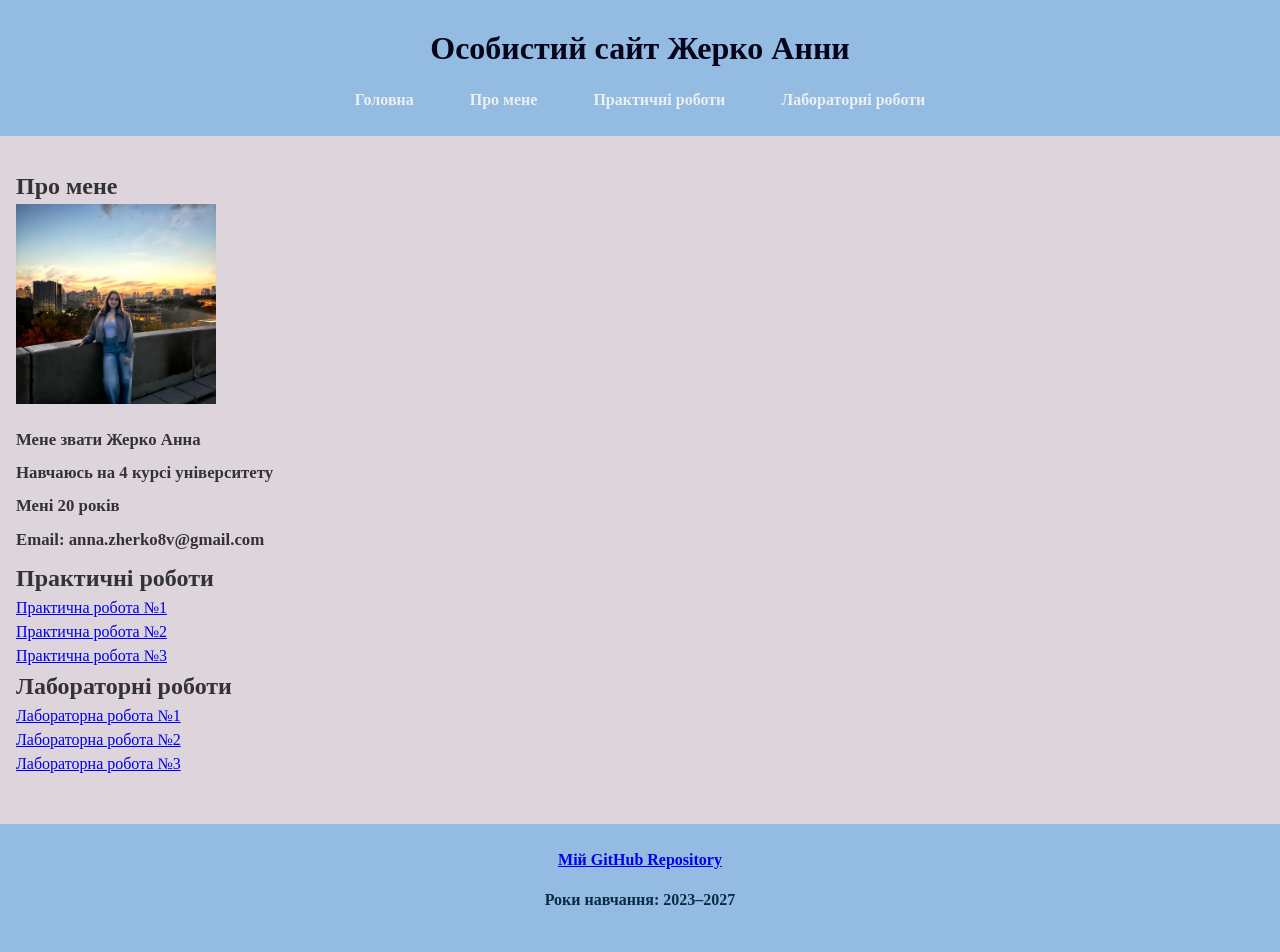
==== index.html @ 2f08ca4f "пр1" ====
<!DOCTYPE html>
<html lang="ua">
<head>
    <meta charset="UTF-8">
    <meta name="viewport" content="width=device-width, initial-scale=1.0">
    <title>Сайт</title>
    <link rel="stylesheet" href="style.css">
</head>

<body>
    <header>
        <h1>Особистий сайт Жерко Анни</h1>
        <div class="headerblock headerblock--navigate">
            <nav class="header_nav">
                <ul class="nav">
                    <li class="nav_items"><a class="nav_link" href="index.html">Головна</a></li>
                    <li class="nav_items"><a class="nav_link" href="#Pro-mene">Про мене</a></li>
                    <li class="nav_items"><a class="nav_link" href="#Praktichni">Практичні роботи </a></li>
                    <li class="nav_items"><a class="nav_link" href="#Labs">Лабораторні роботи</a></li>
                </ul>
            </nav>
        </div>
    </header>

    <main>
        <section id="Pro-mene" class="pro_mene">
            <div class="pro_mene_block">
                <h2>Про мене</h2>
                <img src="img/anna.jpg" alt="Фото Жерко Анни" class="pro_mene_img">
                <p>Мене звати Жерко Анна</p>
                <p>Навчаюсь на 4 курсі університету</p>
                <p>Мені 20 років</p>
                <p>Email: anna.zherko8v@gmail.com</p>
            </div>
        </section>
        <section id="Praktichni" class="praktichni">
            <div class="praktichni_block">
                <h2>Практичні роботи</h2>
                <ul class="prakticni">
                         <li><a href="praktichna1.html">Практична робота №1</a></li>
                         <li><a href="praktichna2.html">Практична робота №2</a></li>
                         <li><a href="praktichna3.html">Практична робота №3</a></li>
                </ul>
            </div>
        </section>
        <section id="Labs" class="labs">
            <div class="labs_block">
                <h2>Лабораторні роботи</h2>
                <ul class="labs">
                    <li><a href="lab1.html">Лабораторна робота №1</a></li>
                    <li><a href="lab2.html">Лабораторна робота №2</a></li>
                    <li><a href="lab3.html">Лабораторна робота №3</a></li>
                </ul>
            </div>  
        </section>
    </main>
    <footer>
        <div class="footerblock">
        <p>
             <a href="https://github.com/Medddi/HTML-Pr1" target="_blank"> Мій GitHub Repository</a>
        </p>
        <p>Роки навчання: 2023–2027 </p>
        </div>
    </footer>
</body>
</html>
---- style.css ----
* {
    box-sizing: border-box;
    margin: 0;
    padding: 0;
}
body {
    font-family: 'Times New Roman', sans-serif;
    line-height: 1.5;
    color: #333;
    background-color: #ddd5dbfa;
}
header {
    background-color: #94bbe2;
    color: #07051b;
    padding: 1.5rem 2rem;
    text-align: center;
}
header h1 {
    margin-bottom: 1rem;
    font-size: 2rem;

}
.nav {
    list-style: none;
    display: flex;
    justify-content: center;
    gap: 1.5rem;
    flex-wrap: wrap;
}
.nav_link {
    color: #ecf0f1;
    text-decoration: none;
    font-weight: bold;
    padding: 0.5rem 1rem;
    border-radius: 4px;
    transition: background-color 0.3s ease, color 0.3s ease;
}
.nav_link:hover {
    background-color: #34495e;
    color: #3498db;
}

main {
    max-width: 1500px;
    margin: 2rem auto;
    padding: 0 1rem;
}
.pro_mene_img {
    width: 200px;
    height: 200px;
    object-fit: cover;
    border: radius 0;;
    margin-bottom: 1rem;
}
.pro_mene_block p {
    margin-bottom: 0.5rem;
    font-size: 1.05rem;
}
.prakticni, .labs {
    list-style: none;
    padding-left: 0;
}
.prakticni a:hover, .labs a:hover {
    color: #065ab9;
    text-decoration: underline;
}
footer {
    background-color: #94bbe2;
    color: #062d47;
    text-align: center;
    padding: 1.5rem 1rem;
    margin-top: 3rem;
}
p {
    margin-bottom: 1rem;
    font-weight: bold;
}
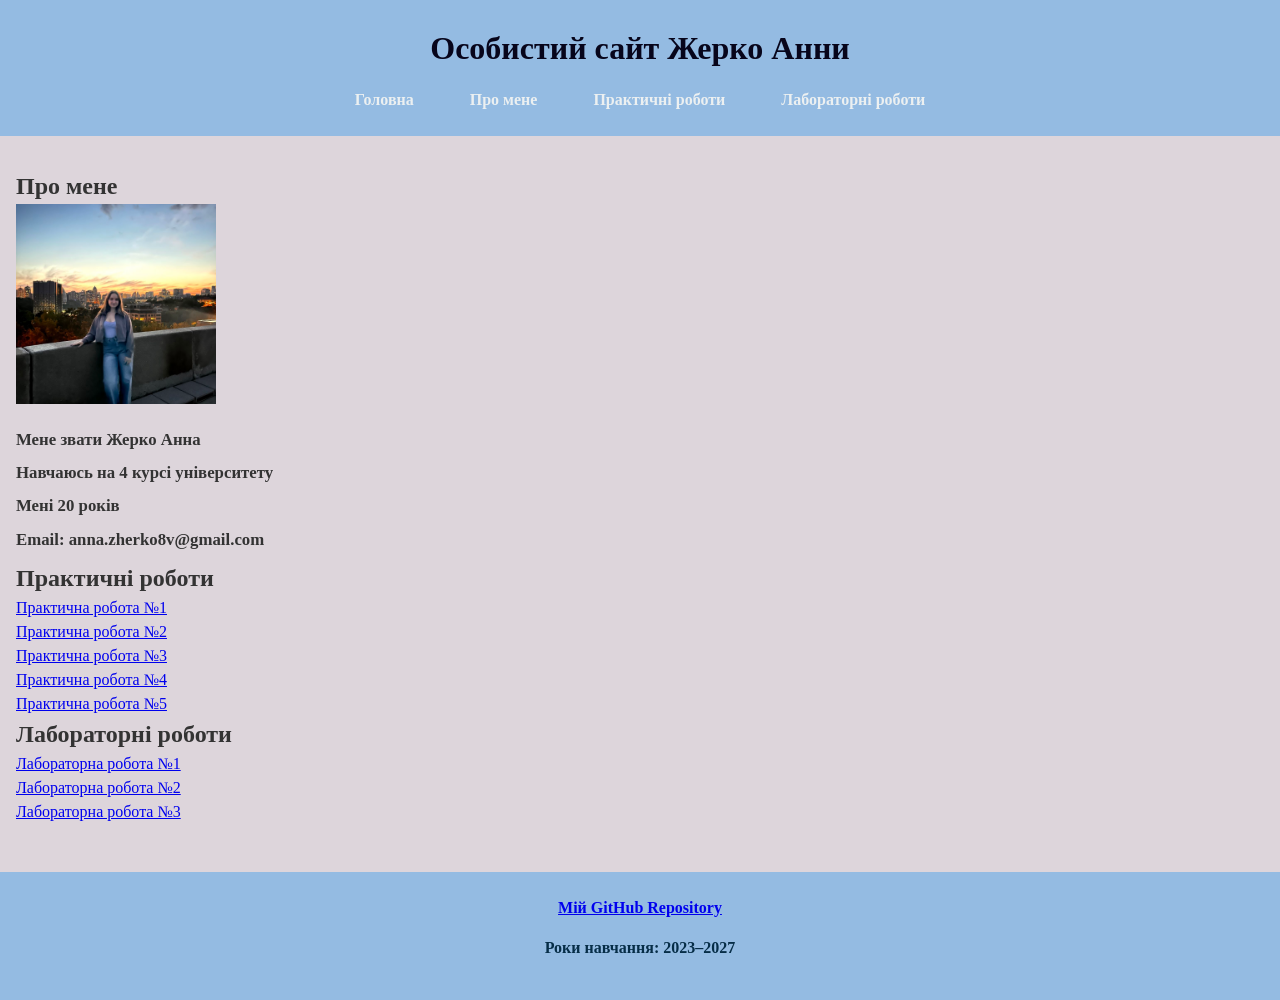
==== commit 8af04787: "Add files via upload" ====
--- a/index.html
+++ b/index.html
@@ -40,6 +40,8 @@
                          <li><a href="praktichna1.html">Практична робота №1</a></li>
                          <li><a href="praktichna2.html">Практична робота №2</a></li>
                          <li><a href="praktichna3.html">Практична робота №3</a></li>
+                         <li><a href="praktichna4.html">Практична робота №4</a></li>
+                         <li><a href="praktichna5.html">Практична робота №5</a></li>
                 </ul>
             </div>
         </section>
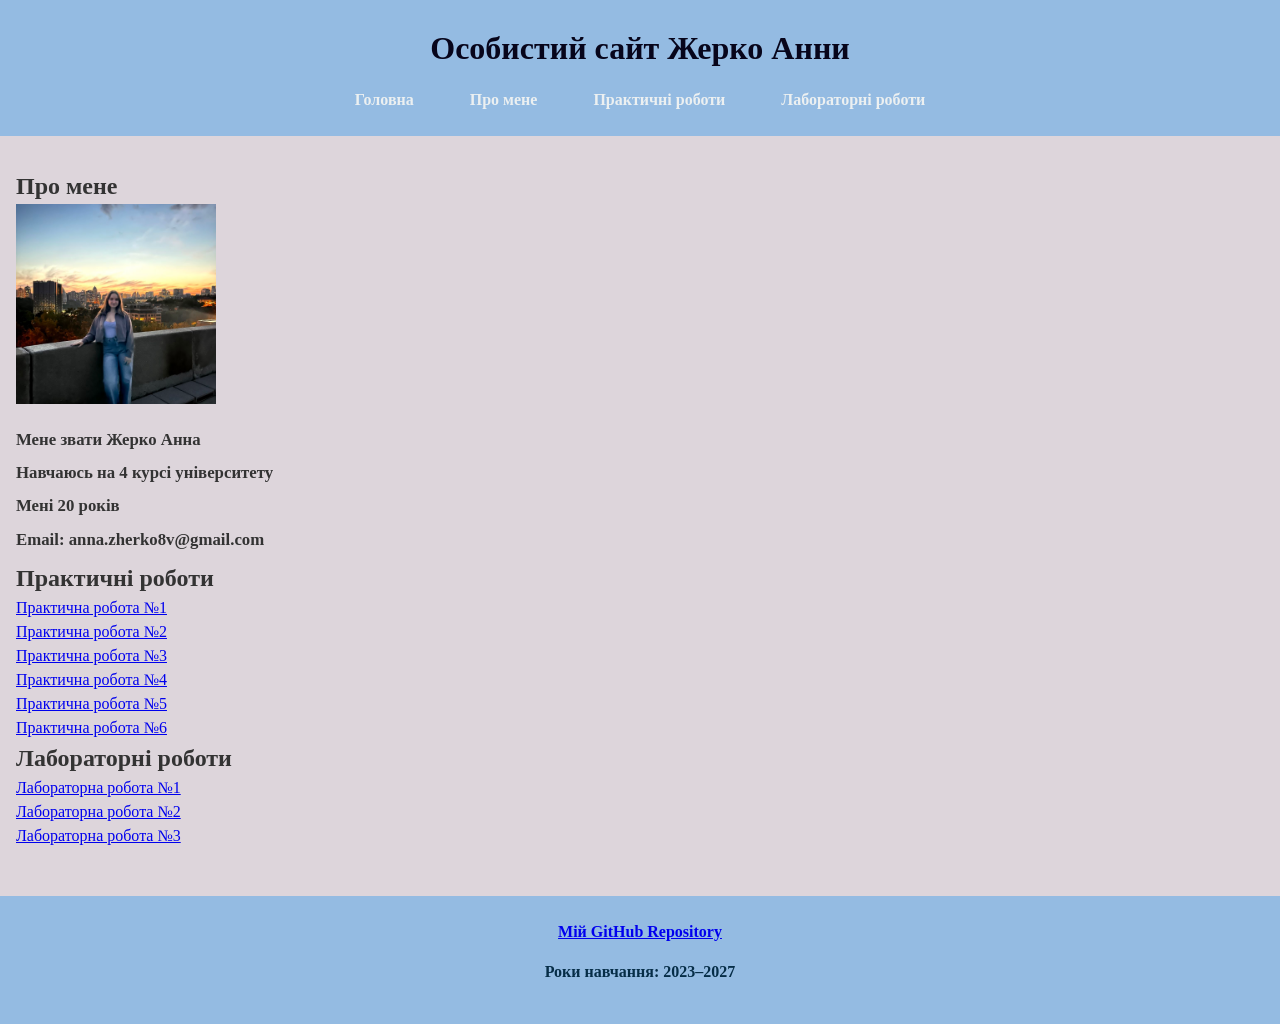
==== commit 6edf5297: "Add files via upload" ====
--- a/index.html
+++ b/index.html
@@ -42,6 +42,7 @@
                          <li><a href="praktichna3.html">Практична робота №3</a></li>
                          <li><a href="praktichna4.html">Практична робота №4</a></li>
                          <li><a href="praktichna5.html">Практична робота №5</a></li>
+                        <li><a href="пр6/пр6.html">Практична робота №6</a></li>
                 </ul>
             </div>
         </section>
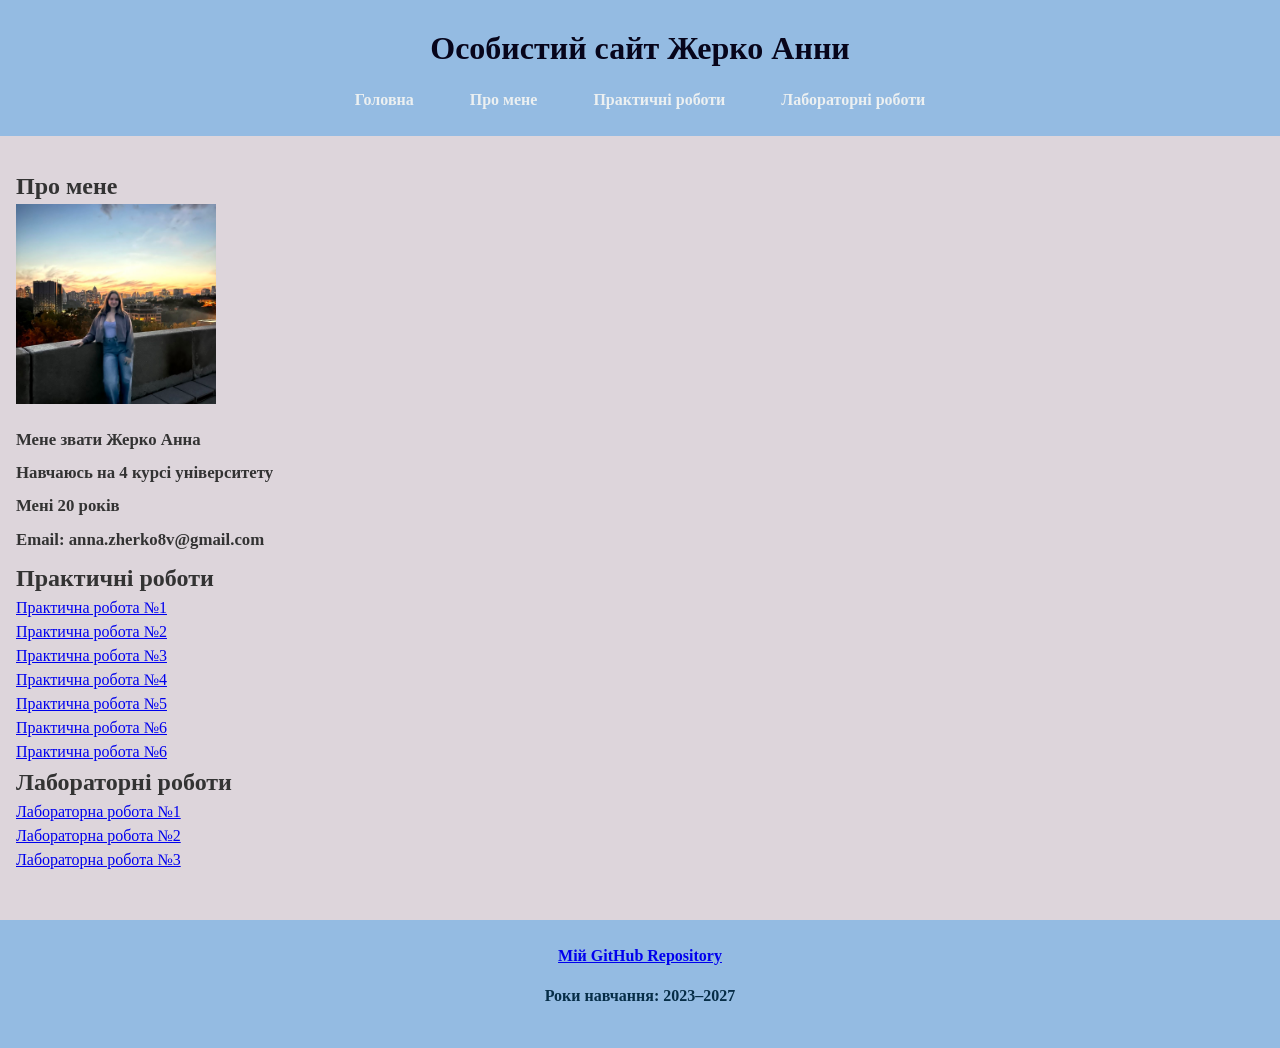
==== commit db9dd3e3: "Add files via upload" ====
--- a/index.html
+++ b/index.html
@@ -43,6 +43,7 @@
                          <li><a href="praktichna4.html">Практична робота №4</a></li>
                          <li><a href="praktichna5.html">Практична робота №5</a></li>
                         <li><a href="пр6/пр6.html">Практична робота №6</a></li>
+                        <li><a href="пр7/index.html">Практична робота №6</a></li>
                 </ul>
             </div>
         </section>
